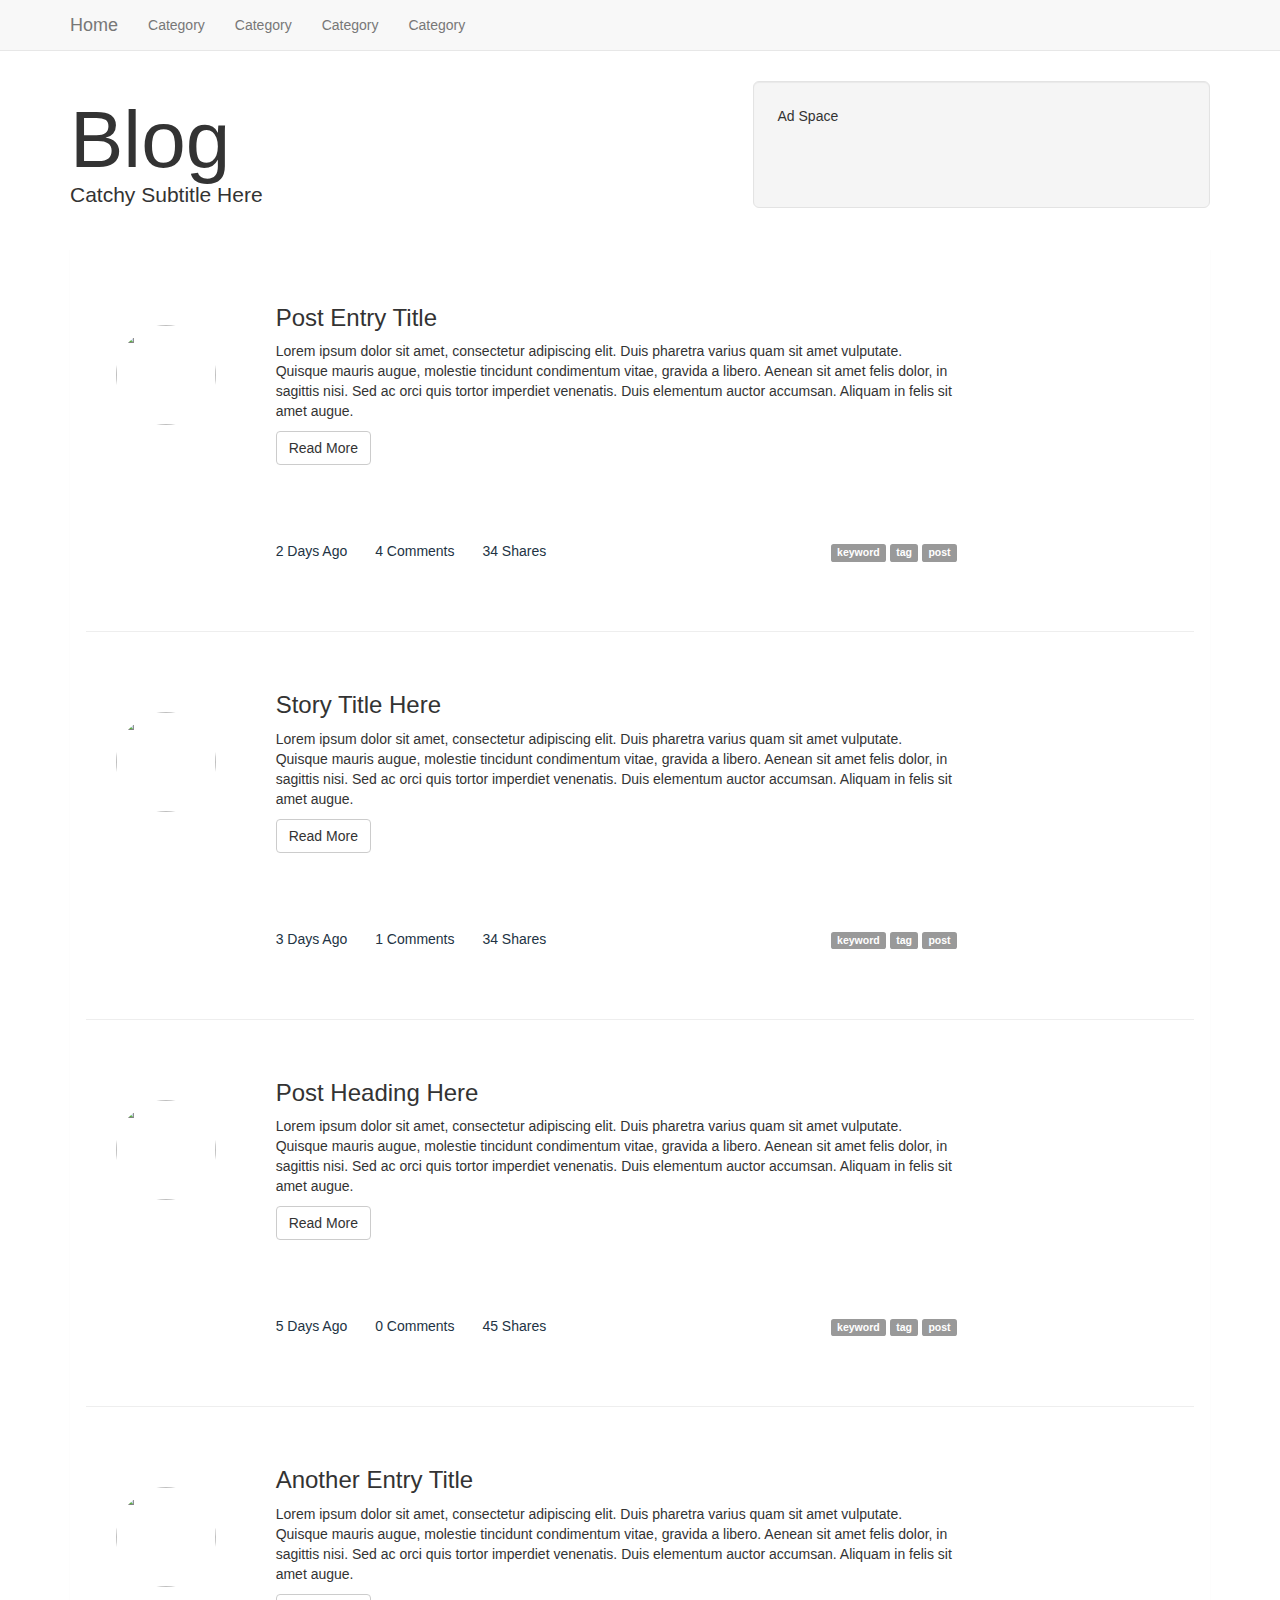
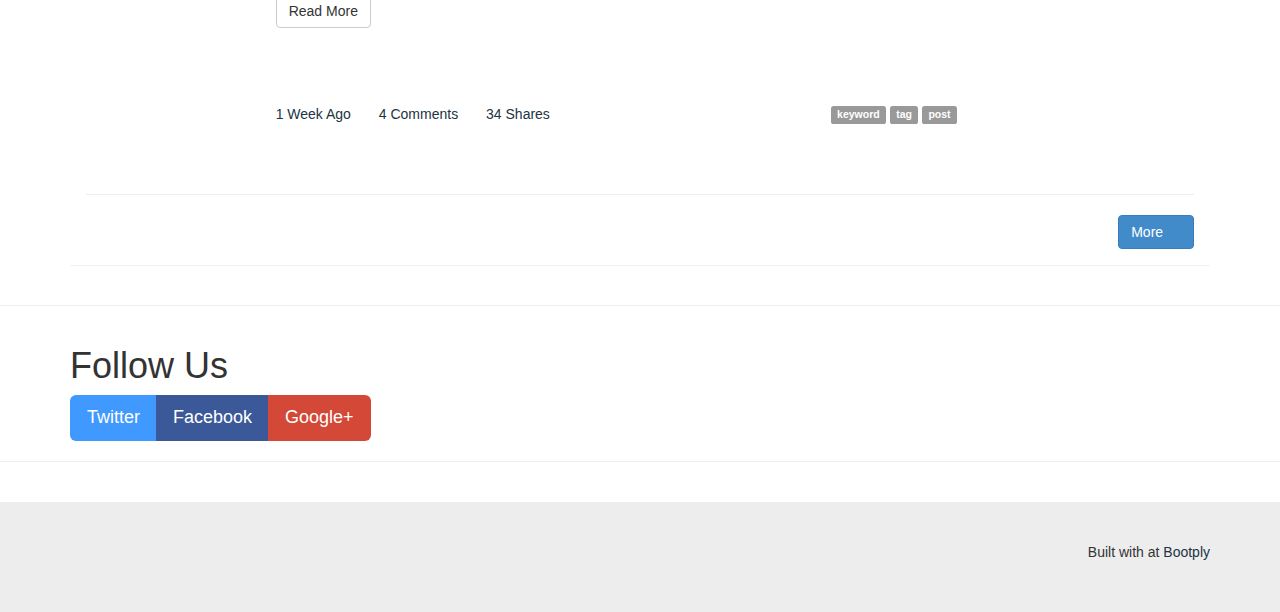
==== ProjetoBlog/estilo/index.html @ 6eca0a0d "insercao dos arquivos css base, arquivo do banco de dados e arquivo de conexao" ====
<!DOCTYPE html>
<html lang="en">
	<head>
		<meta http-equiv="content-type" content="text/html; charset=UTF-8">
		<meta charset="utf-8">
		<title>Blog Template</title>
		<meta name="generator" content="Bootply" />
		<meta name="viewport" content="width=device-width, initial-scale=1, maximum-scale=1">
		<link href="css/bootstrap.min.css" rel="stylesheet">
		<link href="//netdna.bootstrapcdn.com/font-awesome/3.2.1/css/font-awesome.min.css" rel="stylesheet">
		<!--[if lt IE 9]>
			<script src="//html5shim.googlecode.com/svn/trunk/html5.js"></script>
		<![endif]-->
		<link href="css/styles.css" rel="stylesheet">
	</head>
	<body>
<header class="navbar navbar-default navbar-fixed-top" role="banner">
  <div class="container">
    <div class="navbar-header">
      <button class="navbar-toggle" type="button" data-toggle="collapse" data-target=".navbar-collapse">
        <span class="sr-only">Toggle navigation</span>
        <span class="icon-bar"></span>
        <span class="icon-bar"></span>
        <span class="icon-bar"></span>
      </button>
      <a href="/" class="navbar-brand">Home</a>
    </div>
    <nav class="collapse navbar-collapse" role="navigation">
      <ul class="nav navbar-nav">
        <li>
          <a href="#">Category</a>
        </li>
        <li>
          <a href="#">Category</a>
        </li>
        <li>
          <a href="#">Category</a>
        </li>
        <li>
          <a href="#">Category</a>
        </li>
      </ul>
      <ul class="nav navbar-right navbar-nav">
        <li class="dropdown">
          <a href="#" class="dropdown-toggle" data-toggle="dropdown"><i class="glyphicon glyphicon-search"></i></a>
          <ul class="dropdown-menu" style="padding:12px;">
            <form class="form-inline">
              <button type="submit" class="btn btn-default pull-right"><i class="glyphicon glyphicon-search"></i></button><input type="text" class="form-control pull-left" placeholder="Search">
            </form>
          </ul>
        </li>
      </ul>
    </nav>
  </div>
</header>

<div id="masthead">  
  <div class="container">
    <div class="row">
      <div class="col-md-7">
        <h1>Blog
          <p class="lead">Catchy Subtitle Here</p>
        </h1>
      </div>
      <div class="col-md-5">
        <div class="well well-lg"> 
          <div class="row">
            <div class="col-sm-12">
              Ad Space			
            </div>
          </div>
        </div>
      </div>
    </div> 
  </div><!-- /cont -->
  
 
</div>


<div class="container">
  <div class="row">
    
    <div class="col-md-12"> 
      
      <div class="panel">
        <div class="panel-body">
        
          
          <!--/stories-->
		  <div class="row">    
            <br>
            <div class="col-md-2 col-sm-3 text-center">
              <a class="story-img" href="#"><img src="//placehold.it/100" style="width:100px;height:100px" class="img-circle"></a>
            </div>
            <div class="col-md-10 col-sm-9">
              <h3>Post Entry Title</h3>
              <div class="row">
                <div class="col-xs-9">
                  <p>Lorem ipsum dolor sit amet, consectetur adipiscing elit. Duis pharetra varius quam sit amet vulputate. 
                  Quisque mauris augue, molestie tincidunt condimentum vitae, gravida a libero. Aenean sit amet felis 
                  dolor, in sagittis nisi. Sed ac orci quis tortor imperdiet venenatis. Duis elementum auctor accumsan. 
                  Aliquam in felis sit amet augue.</p>
                  <p class="lead"><button class="btn btn-default">Read More</button></p>
                  <p class="pull-right"><span class="label label-default">keyword</span> <span class="label label-default">tag</span> <span class="label label-default">post</span></p>
                  <ul class="list-inline"><li><a href="#">2 Days Ago</a></li><li><a href="#"><i class="glyphicon glyphicon-comment"></i> 4 Comments</a></li><li><a href="#"><i class="glyphicon glyphicon-share"></i> 34 Shares</a></li></ul>
                  </div>
                <div class="col-xs-3"></div>
              </div>
              <br><br>
            </div>
          </div>
          <hr>
                  
		  <div class="row">    
            <br>
            <div class="col-md-2 col-sm-3 text-center">
              <a class="story-img" href="#"><img src="//placehold.it/100" style="width:100px;height:100px" class="img-circle"></a>
            </div>
            <div class="col-md-10 col-sm-9">
              <h3>Story Title Here</h3>
              <div class="row">
                <div class="col-xs-9">
                  <p>Lorem ipsum dolor sit amet, consectetur adipiscing elit. Duis pharetra varius quam sit amet vulputate. 
                  Quisque mauris augue, molestie tincidunt condimentum vitae, gravida a libero. Aenean sit amet felis 
                  dolor, in sagittis nisi. Sed ac orci quis tortor imperdiet venenatis. Duis elementum auctor accumsan. 
                  Aliquam in felis sit amet augue.</p>
                  <p class="lead"><button class="btn btn-default">Read More</button></p>
                  <p class="pull-right"><span class="label label-default">keyword</span> <span class="label label-default">tag</span> <span class="label label-default">post</span></p>
                  <ul class="list-inline"><li><a href="#">3 Days Ago</a></li><li><a href="#"><i class="glyphicon glyphicon-comment"></i> 1 Comments</a></li><li><a href="#"><i class="glyphicon glyphicon-share"></i> 34 Shares</a></li></ul>
                  </div>
                <div class="col-xs-3"></div>
              </div>
              <br><br>
            </div>
          </div>
          <hr>

          <div class="row">    
            <br>
            <div class="col-md-2 col-sm-3 text-center">
              <a class="story-img" href="#"><img src="//placehold.it/100" style="width:100px;height:100px" class="img-circle"></a>
            </div>
            <div class="col-md-10 col-sm-9">
              <h3>Post Heading Here</h3>
              <div class="row">
                <div class="col-xs-9">
                  <p>Lorem ipsum dolor sit amet, consectetur adipiscing elit. Duis pharetra varius quam sit amet vulputate. 
                  Quisque mauris augue, molestie tincidunt condimentum vitae, gravida a libero. Aenean sit amet felis 
                  dolor, in sagittis nisi. Sed ac orci quis tortor imperdiet venenatis. Duis elementum auctor accumsan. 
                  Aliquam in felis sit amet augue.</p>
                  <p class="lead"><button class="btn btn-default">Read More</button></p>
                  <p class="pull-right"><span class="label label-default">keyword</span> <span class="label label-default">tag</span> <span class="label label-default">post</span></p>
                  <ul class="list-inline"><li><a href="#">5 Days Ago</a></li><li><a href="#"><i class="glyphicon glyphicon-comment"></i> 0 Comments</a></li><li><a href="#"><i class="glyphicon glyphicon-share"></i> 45 Shares</a></li></ul>
                  </div>
                <div class="col-xs-3"></div>
              </div>
              <br><br>
            </div>
          </div>
          <hr>
          
          <div class="row">    
            <br>
            <div class="col-md-2 col-sm-3 text-center">
              <a class="story-img" href="#"><img src="//placehold.it/100" style="width:100px;height:100px" class="img-circle"></a>
            </div>
            <div class="col-md-10 col-sm-9">
              <h3>Another Entry Title</h3>
              <div class="row">
                <div class="col-xs-9">
                  <p>Lorem ipsum dolor sit amet, consectetur adipiscing elit. Duis pharetra varius quam sit amet vulputate. 
                  Quisque mauris augue, molestie tincidunt condimentum vitae, gravida a libero. Aenean sit amet felis 
                  dolor, in sagittis nisi. Sed ac orci quis tortor imperdiet venenatis. Duis elementum auctor accumsan. 
                  Aliquam in felis sit amet augue.</p>
                  <p class="lead"><button class="btn btn-default">Read More</button></p>
                  <p class="pull-right"><span class="label label-default">keyword</span> <span class="label label-default">tag</span> <span class="label label-default">post</span></p>
                  <ul class="list-inline"><li><a href="#">1 Week Ago</a></li><li><a href="#"><i class="glyphicon glyphicon-comment"></i> 4 Comments</a></li><li><a href="#"><i class="glyphicon glyphicon-share"></i> 34 Shares</a></li></ul>
                  </div>
                <div class="col-xs-3"></div>
              </div>
              <br><br>
            </div>
          </div>
          <hr>
          <!--/stories-->
          
          
          <a href="/" class="btn btn-primary pull-right btnNext">More <i class="glyphicon glyphicon-chevron-right"></i></a>
        
          
        </div>
      </div>
                                                                                       
	                                                
                                                      
   	</div><!--/col-12-->
  </div>
</div>
                                                
                                                                                
<hr>

<div class="container" id="footer">
  <div class="row">
    <div class="col col-sm-12">
      
      <h1>Follow Us</h1>
      <div class="btn-group">
       <a class="btn btn-twitter btn-lg" href="#"><i class="icon-twitter icon-large"></i> Twitter</a>
	   <a class="btn btn-facebook btn-lg" href="#"><i class="icon-facebook icon-large"></i> Facebook</a>
	   <a class="btn btn-google-plus btn-lg" href="#"><i class="icon-google-plus icon-large"></i> Google+</a>
      </div>
      
    </div>
  </div>
</div>

<hr>

<footer>
  <div class="container">
    <div class="row">
      <div class="col-sm-6">
        <ul class="list-inline">
          <li><i class="icon-facebook icon-2x"></i></li>
          <li><i class="icon-twitter icon-2x"></i></li>
          <li><i class="icon-google-plus icon-2x"></i></li>
          <li><i class="icon-pinterest icon-2x"></i></li>
        </ul>
        
      </div>
      <div class="col-sm-6">
          <p class="pull-right">Built with <i class="icon-heart-empty"></i> at <a href="http://www.bootply.com">Bootply</a></p>      
      </div>
    </div>
  </div>
</footer>
	<!-- script references -->
		<script src="//ajax.googleapis.com/ajax/libs/jquery/2.0.2/jquery.min.js"></script>
		<script src="js/bootstrap.min.js"></script>
	</body>
</html>
---- ProjetoBlog/estilo/css/styles.css ----
.navbar-form input, .form-inline input {
  width:auto;
}

body {
  padding-top:50px;
}

footer {
  margin-top:40px;
  padding-top:40px;
  padding-bottom:40px;
  background-color:#ededed;
}


#masthead {
  min-height:199px;
}

#masthead h1 {
  font-size: 55px;
  line-height: 1;
  margin-top:50px;
}

#masthead .well {
  margin-top:31px;
  min-height:127px;
}

.navbar.affix {
  position:fixed;
  top:0;
  width:100%;
}

.story-img {
  margin-top:25%;
  display:block;
}

a,a:hover {
  color:#223344;
  text-decoration:none;
}

.icon-bar {
  background-color:#fff;
}

@media screen and (min-width: 768px) {
  #masthead h1 {
    font-size: 80px;
  }
}

.dropdown-menu {
  min-width: 250px;
}

.panel {
  border-color:transparent;
  border-radius:0;
}

.thumbnail {
  margin-bottom:8px;
}

.img-container {
  overflow:hidden;
  height:170px;
}

.img-container img {
  min-width:280px;
  min-height:180px;
  max-width:380px;
  max-height:280px;
}

.txt-container {
  overflow:hidden;
  height:100px;
}

.panel .lead {
  overflow:hidden;
  height:90px;
}

.label-float{
  margin:0 auto;
  position: absolute;
  top: 0;
  z-index: 1;
  width:100%;
  opacity:.9;
  padding:6px;
  color:#fff;
}
    
.btn-twitter {background-color:#4099FF;color:#fff;}
.btn-facebook {background-color:#3B5998;color:#fff;}
.btn-google-plus {background-color:#d34836;color:#fff;}

.btn-twitter:hover {background-color:#3088FF;color:#62BBFF;}
.btn-facebook:hover {background-color:#2A4998;color:#4C6BBA;}
.btn-google-plus:hover {background-color:#C23836;color:#E45A58;}
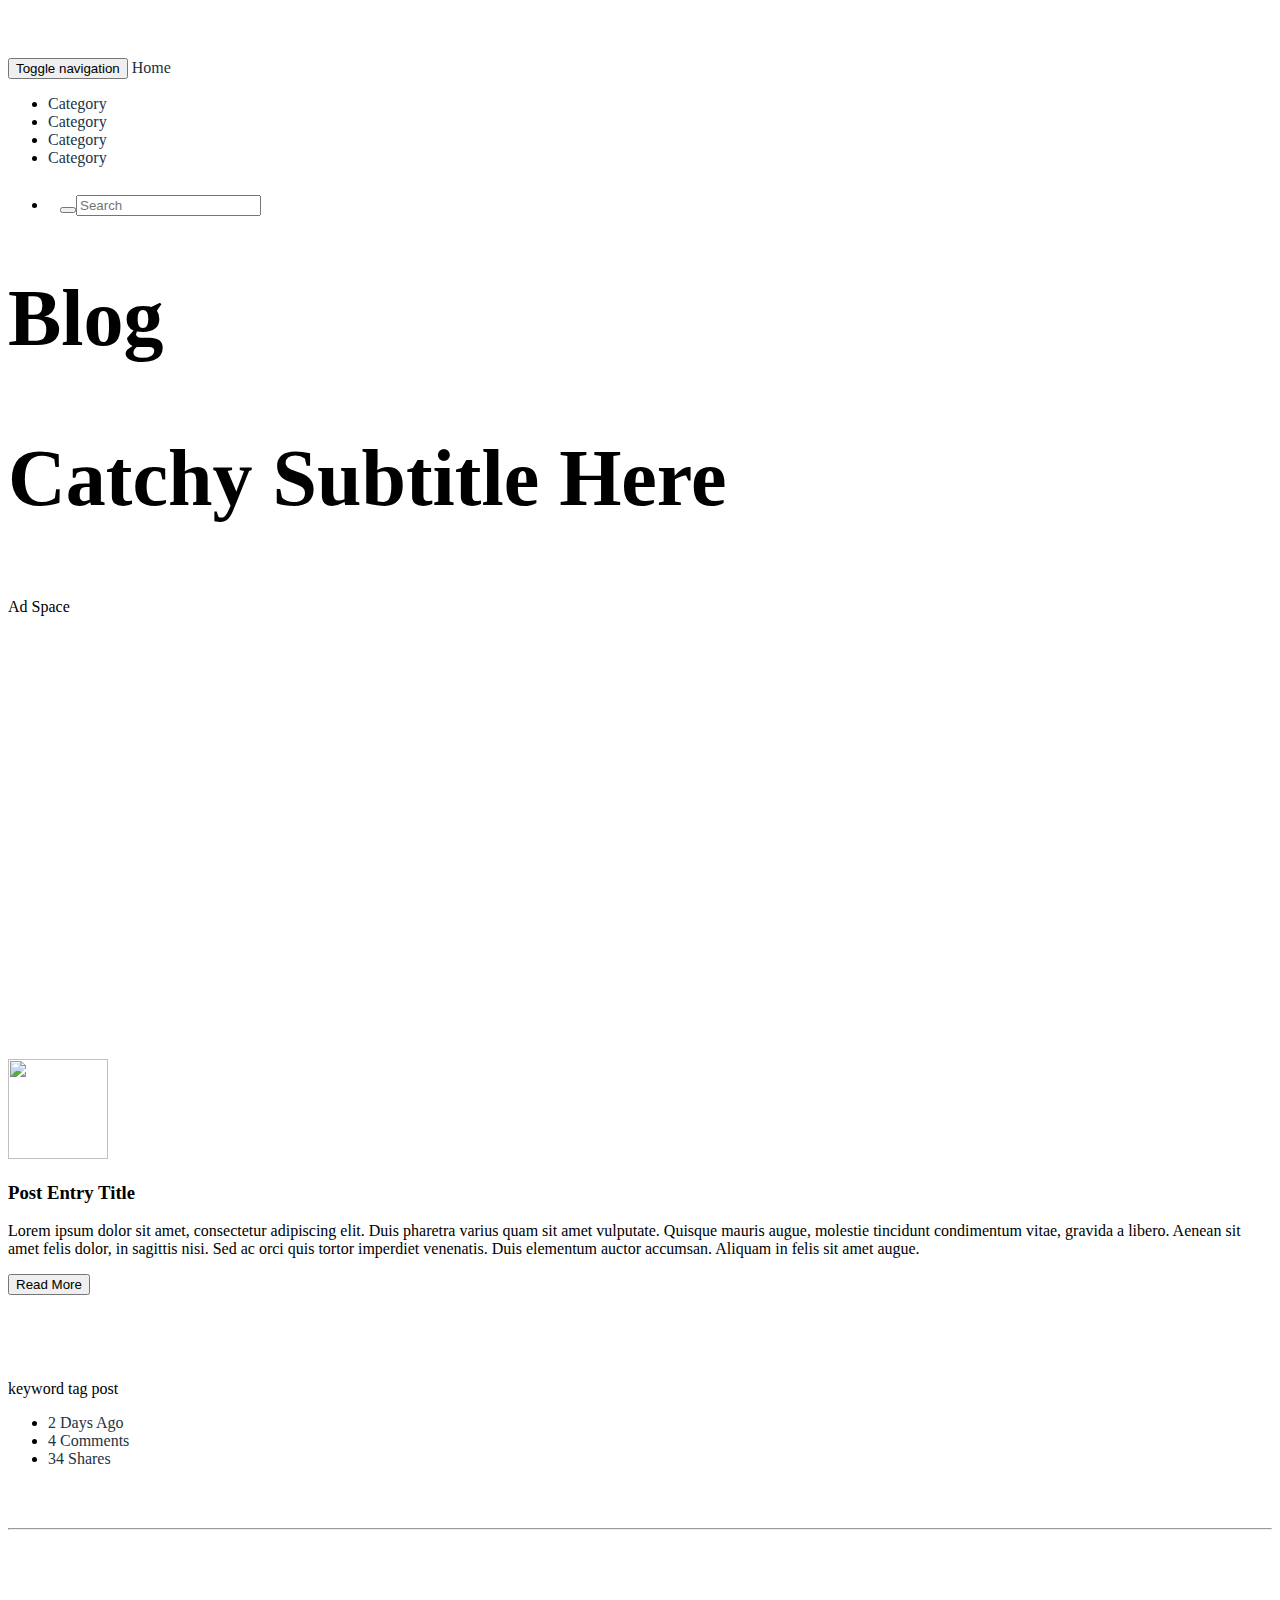
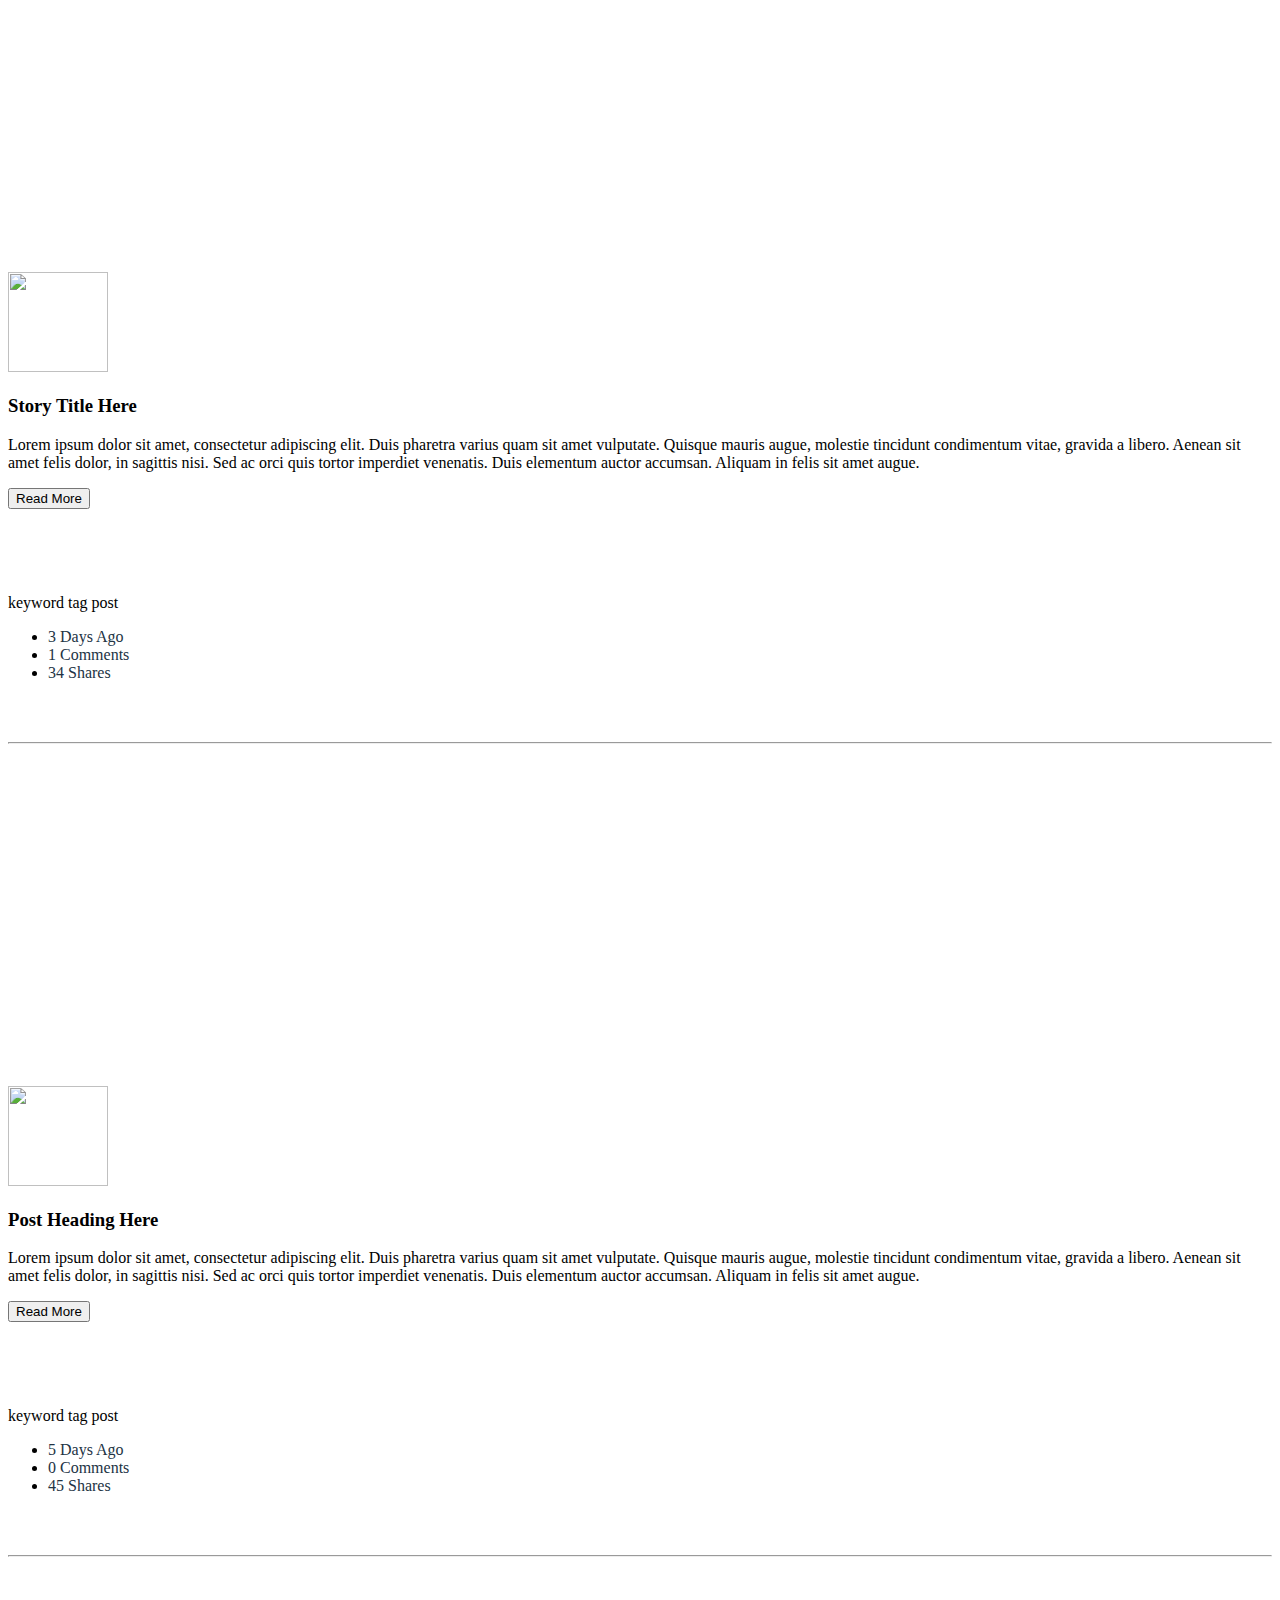
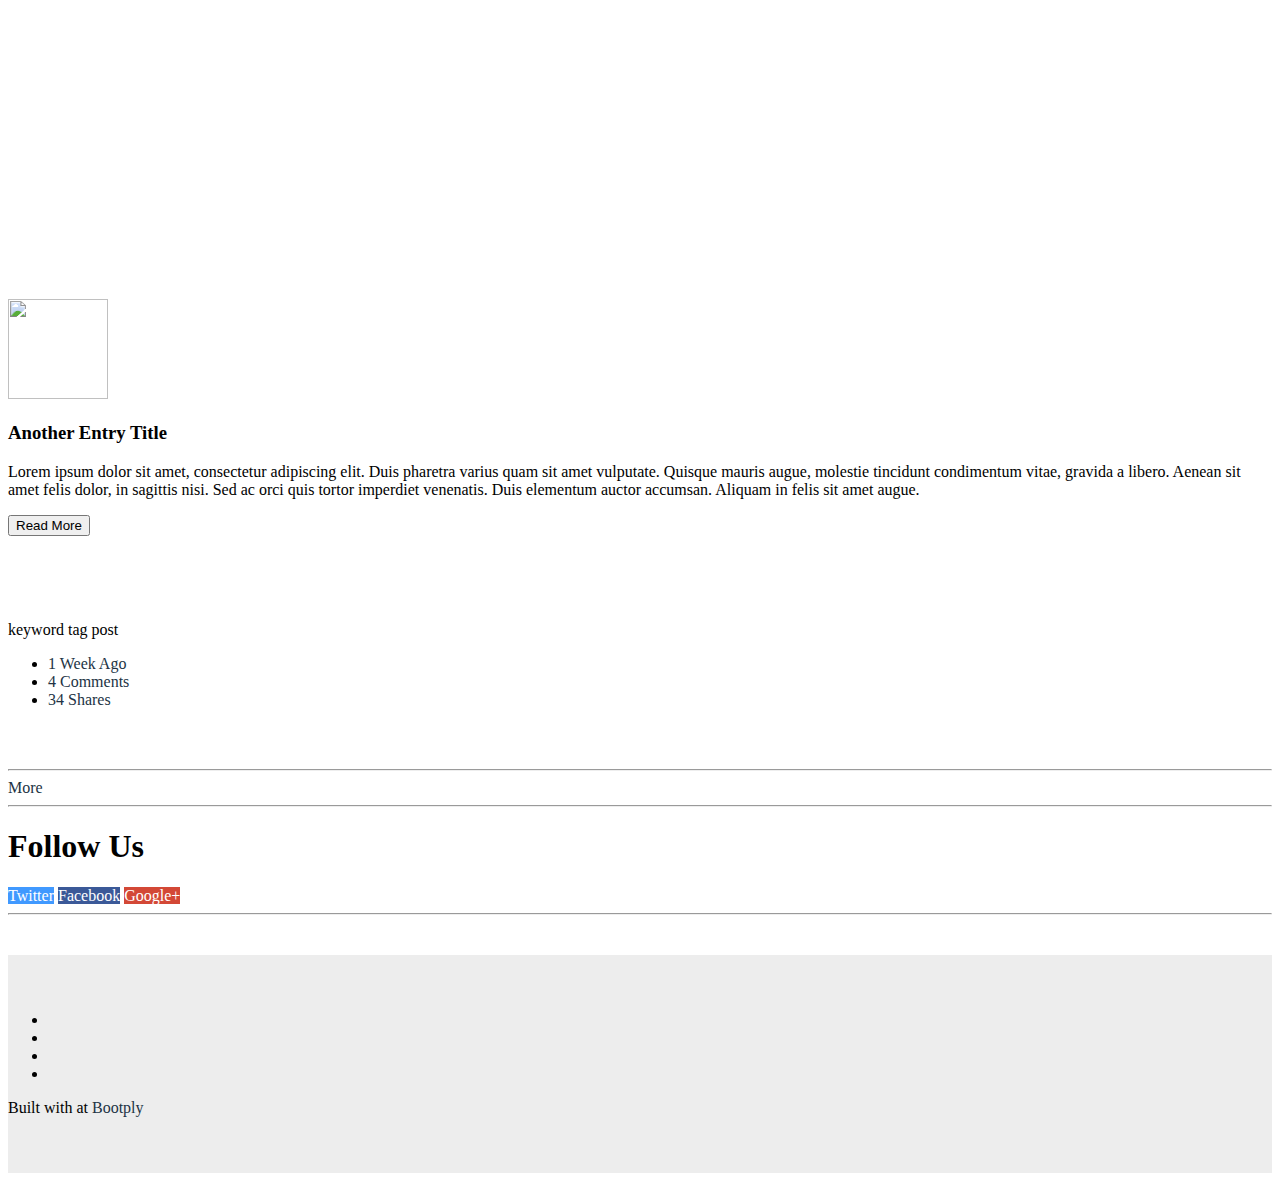
==== commit c300633a: "Implementado parcialmente pagina Home" ====
--- a/ProjetoBlog/estilo/index.html
+++ b/ProjetoBlog/estilo/index.html
@@ -6,7 +6,7 @@
 		<title>Blog Template</title>
 		<meta name="generator" content="Bootply" />
 		<meta name="viewport" content="width=device-width, initial-scale=1, maximum-scale=1">
-		<link href="css/bootstrap.min.css" rel="stylesheet">
+		<link href="estilo/css/bootstrap.min.css" rel="stylesheet">
 		<link href="//netdna.bootstrapcdn.com/font-awesome/3.2.1/css/font-awesome.min.css" rel="stylesheet">
 		<!--[if lt IE 9]>
 			<script src="//html5shim.googlecode.com/svn/trunk/html5.js"></script>
--- a/ProjetoBlog/estilo/css/styles.css
+++ b/ProjetoBlog/estilo/css/styles.css
@@ -100,7 +100,17 @@
   padding:6px;
   color:#fff;
 }
-    
+
+.login{
+    width:100px;
+    height:100px;
+    position:absolute;
+    top:50%;
+    left:50%;
+    margin-top:-160px;
+    margin-left:-50px;
+}
+
 .btn-twitter {background-color:#4099FF;color:#fff;}
 .btn-facebook {background-color:#3B5998;color:#fff;}
 .btn-google-plus {background-color:#d34836;color:#fff;}
